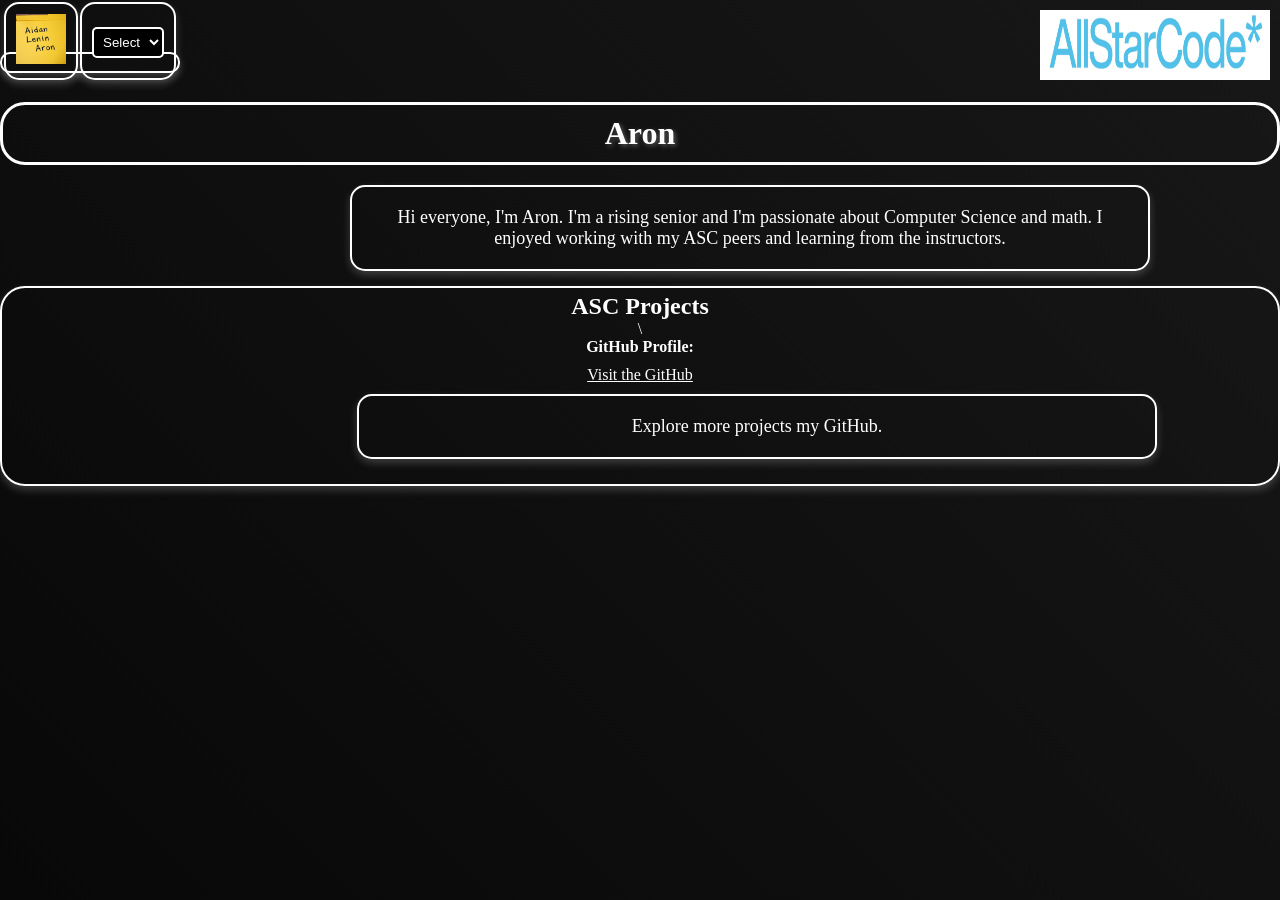
==== Aron.html @ fffb60d5 "Add files via upload" ====
<!DOCTYPE html>
<html lang="en">
<head>
    <meta charset="UTF-8">
    <meta name="viewport" content="width=device-width, initial-scale=1.0">
    <title>ASC Final Project</title>
    <link rel="stylesheet" href="style.css">
</head>
<body>
    <table width="100%">
        <tr>
            <div class = "top-bar">
                <td id = "logo">
                    <img src="output__1_.jpg" alt="Logo" width="50" height="50">
                </td>
            
                <td class = "drop">
                      <select onchange="location = this.value;">
                        <option value="ignore.html">Select</option>
    
                        <option value="Home.html">Home</option>
                        <option value="Aidan.html">Aidan</option>
                        <option value="Lenin.html">Lenin</option>
                    </select>
                </td>
            </div>
            </tr>
        </table>
            <div class="header" >
                <h1>Aron</h1>
                <p>Hi everyone, I'm Aron. I'm a rising senior and I'm passionate about Computer Science and math. I enjoyed working with my ASC peers and learning from the instructors.</p>
            </div>
        </tr>
       <div class="projects">
        <h2>ASC Projects</h2>
        <ul>
            \
            <li>
                <strong>GitHub Profile:</strong> <a href="link 3" target="_blank">Visit the GitHub</a>
                <p>Explore more projects my GitHub.</p>
            </li>
        </ul>
    </div> 
    <div class="top-right-logo">
        <img src="All-Star-Code-Logo2.png" alt="All Star Code Logo">
    </div>          
</body>
</html>
---- style.css ----
body {
    background: linear-gradient(45deg, black, #333);
    background-size: 400% 400%;
    animation: gradientAnimation 10s ease infinite;
    font: georgia;
    color: white; 
    overflow-x: hidden;
}

@keyframes gradientAnimation {
    0% { background-position: 0% 50%; }
    50% { background-position: 100% 50%; }
    100% { background-position: 0% 50%; }
}

* {
    margin: 0;
    padding: 0;
    box-sizing: border-box;
}

table {
    display:inline;
    width: 100%;
    position: sticky;
    margin: 20px 0;
    border: 2px solid white;
    border-radius: 10px;
    box-shadow: 0 4px 8px rgba(255, 255, 255, 0.2);
    transition: transform 0.3s, box-shadow 0.3s;
    max-width: 100%;
    overflow-x: auto;
}

table:hover {
    transform: scale(1.02);
    box-shadow: 0 6px 12px rgba(255, 255, 255, 0.4);
}

#logo {
    justify-content: left;
    border: 2px solid white;
    height: 20px;
    padding: 10px;
    margin-right: 0;
    border-radius: 15px;
    box-shadow: 0 4px 8px rgba(255, 255, 255, 0.2);
    transition: transform 0.3s;
}

#logo:hover {
    transform: scale(1.05);
}

.drop {
    justify-content: right;
    border: 2px solid white;
    padding: 10px;
    font-size: 25px;
    height: 20px;
    border-radius: 15px;
    box-shadow: 0 4px 8px rgba(255, 255, 255, 0.2);
    transition: transform 0.3s;
}

.drop:hover {
    transform: scale(1.05);
}

select {
    background-color:black;
    color:white;
    font:georgia;
    border: 2px solid white;
    border-radius: 5px;
    padding: 5px;
    transition: box-shadow 0.3s;
}

select:hover {
    box-shadow: 0 4px 8px rgba(255, 255, 255, 0.4);
}

h1 {
    border: 3px solid white;
    color: white;
    font-style: bold;
    justify-content: center;
    text-align: center;
    padding: 10px;
    border-radius: 25px;
    text-shadow: 2px 2px 5px rgba(255, 255, 255, 0.3);
    margin-bottom: 20px;
}

p{
    border: 2px solid white;
    color: white;
    justify-content: center;
    text-align: center;
    padding: 20px;
    border-radius: 15px;
    box-shadow: 0 4px 8px rgba(255, 255, 255, 0.2);
    margin: 10px auto;
    margin-left: 350px;
    font-size: 18px;
    max-width: 800px;
}

.projects {
    border: 2px solid white;
    color: white;
    justify-content: center;
    text-align: center;
    padding: 5px;
    border-radius: 25px;
    box-shadow: 0 4px 8px rgba(255, 255, 255, 0.2);
    transition: transform 0.3s;
    margin: 15px 0;
}

.projects:hover {
    transform: scale(1.05);
    box-shadow: 0 0 15px rgba(255, 255, 255, 0.8);
}

a {
    color: white;
    text-decoration: none;
    transition: color 0.3s;
}

a:hover {
    color: gray;
}

.logo-center {
    display: flex;
    justify-content: center;
    align-items: center;
    margin: 20px auto;
    max-width: 75%;
    overflow: hidden;
}

.logo-center img {
    max-width: 85%;
    height: 60%;
    display: block;
}

.projects ul li {
    margin-bottom: 20px;
}

.projects ul li strong {
    display: block;
    margin-bottom: 10px;
}

.header {
    margin-top: 20px;
}

.top-right-logo {
    position: absolute;
    top: 10px;
    right: 10px;
}

.top-right-logo img {
    width: 230px;
    height: 70px;
}

.linkedin a {
    text-decoration: underline;
}

.linkedin h2 {
    margin-top: 20px; 
    margin-left: 20px; 
}

.projects a {
    text-decoration: underline;
}
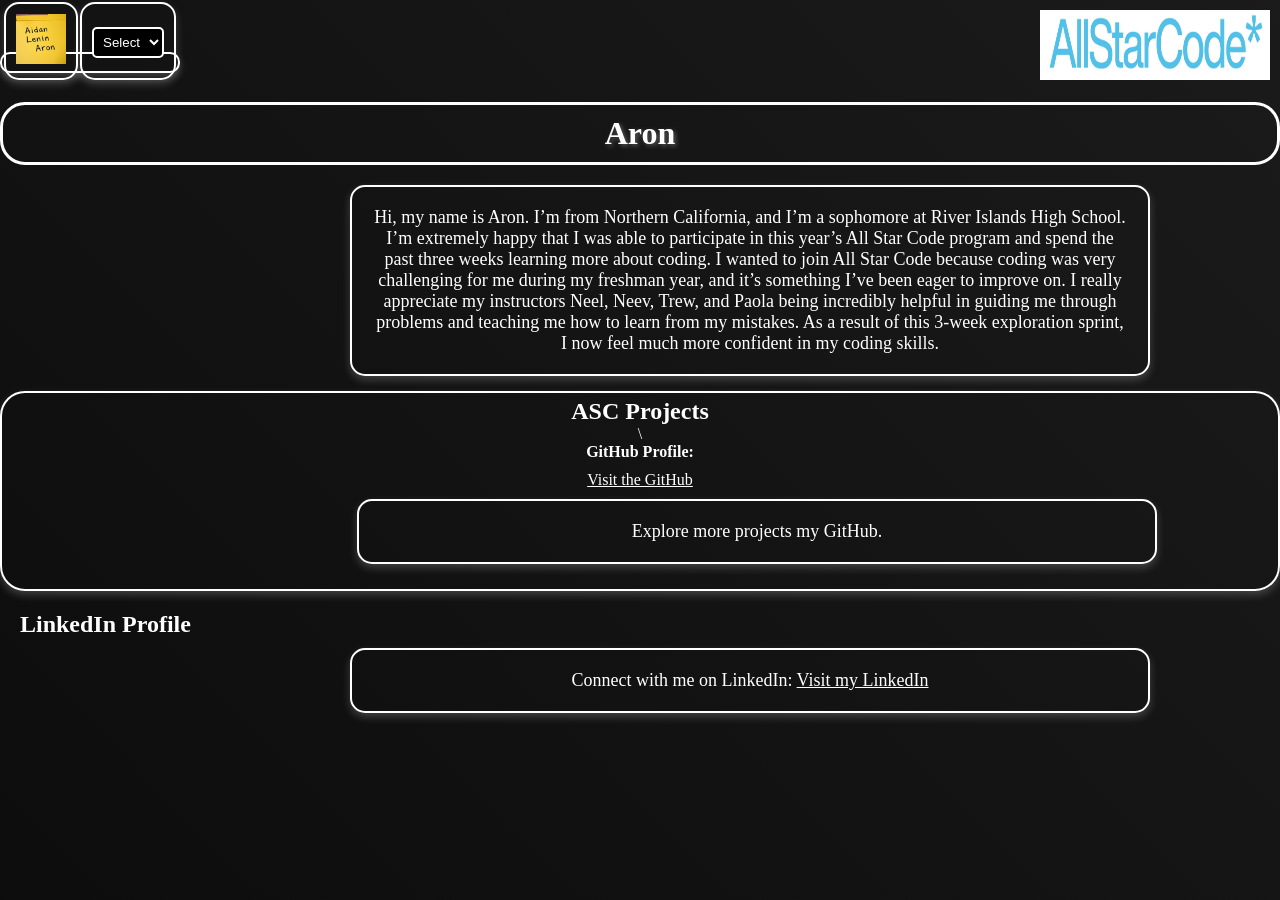
==== commit fe43be91: "Initial commit" ====
--- a/Aron.html
+++ b/Aron.html
@@ -18,7 +18,7 @@
                       <select onchange="location = this.value;">
                         <option value="ignore.html">Select</option>
     
-                        <option value="Home.html">Home</option>
+                        <option value="index.html">Home</option>
                         <option value="Aidan.html">Aidan</option>
                         <option value="Lenin.html">Lenin</option>
                     </select>
@@ -28,7 +28,7 @@
         </table>
             <div class="header" >
                 <h1>Aron</h1>
-                <p>Hi everyone, I'm Aron. I'm a rising senior and I'm passionate about Computer Science and math. I enjoyed working with my ASC peers and learning from the instructors.</p>
+               <p>Hi, my name is Aron. I’m from Northern California, and I’m a sophomore at River Islands High School. I’m extremely happy that I was able to participate in this year’s All Star Code program and spend the past three weeks learning more about coding. I wanted to join All Star Code because coding was very challenging for me during my freshman year, and it’s something I’ve been eager to improve on. I really appreciate my instructors Neel, Neev, Trew, and Paola being incredibly helpful in guiding me through problems and teaching me how to learn from my mistakes.  As a result of this 3-week exploration sprint, I now feel much more confident in my coding skills.</p>
             </div>
         </tr>
        <div class="projects">
@@ -41,6 +41,13 @@
             </li>
         </ul>
     </div> 
+     <div class="linkedin">
+        <h2>LinkedIn Profile</h2>
+        <p>
+            Connect with me on LinkedIn: 
+            <a href="https://www.linkedin.com/in/aron-mcharo-bb066b379/" target="_blank">Visit my LinkedIn</a>
+        </p>
+    </div>        
     <div class="top-right-logo">
         <img src="All-Star-Code-Logo2.png" alt="All Star Code Logo">
     </div>          
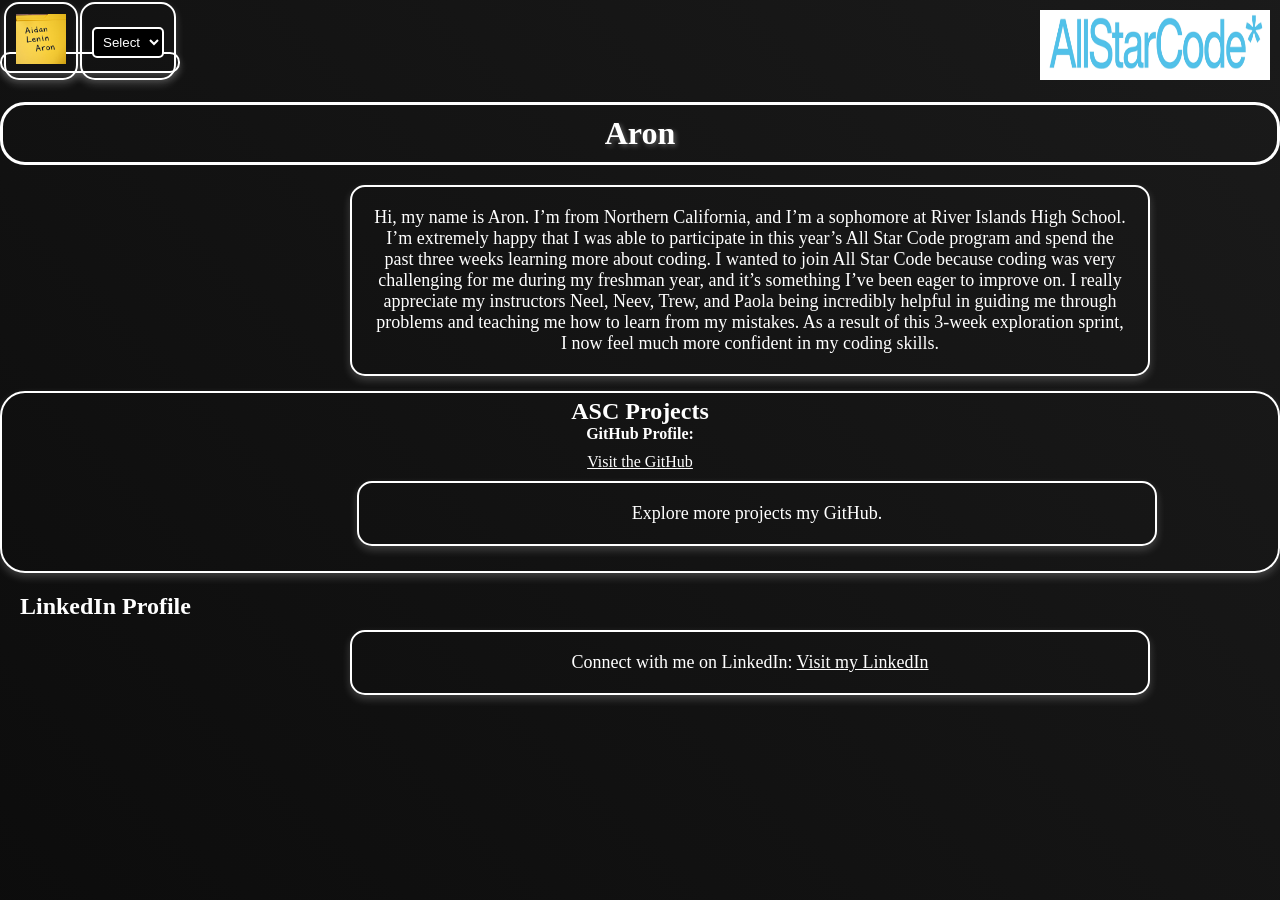
==== commit 250bd347: "Initial commit" ====
--- a/Aron.html
+++ b/Aron.html
@@ -34,9 +34,8 @@
        <div class="projects">
         <h2>ASC Projects</h2>
         <ul>
-            \
             <li>
-                <strong>GitHub Profile:</strong> <a href="link 3" target="_blank">Visit the GitHub</a>
+                <strong>GitHub Profile:</strong> <a href="https://github.com/AMasc2025" target="_blank">Visit the GitHub</a>
                 <p>Explore more projects my GitHub.</p>
             </li>
         </ul>
@@ -54,3 +53,5 @@
 </body>
 </html>
 
+
+
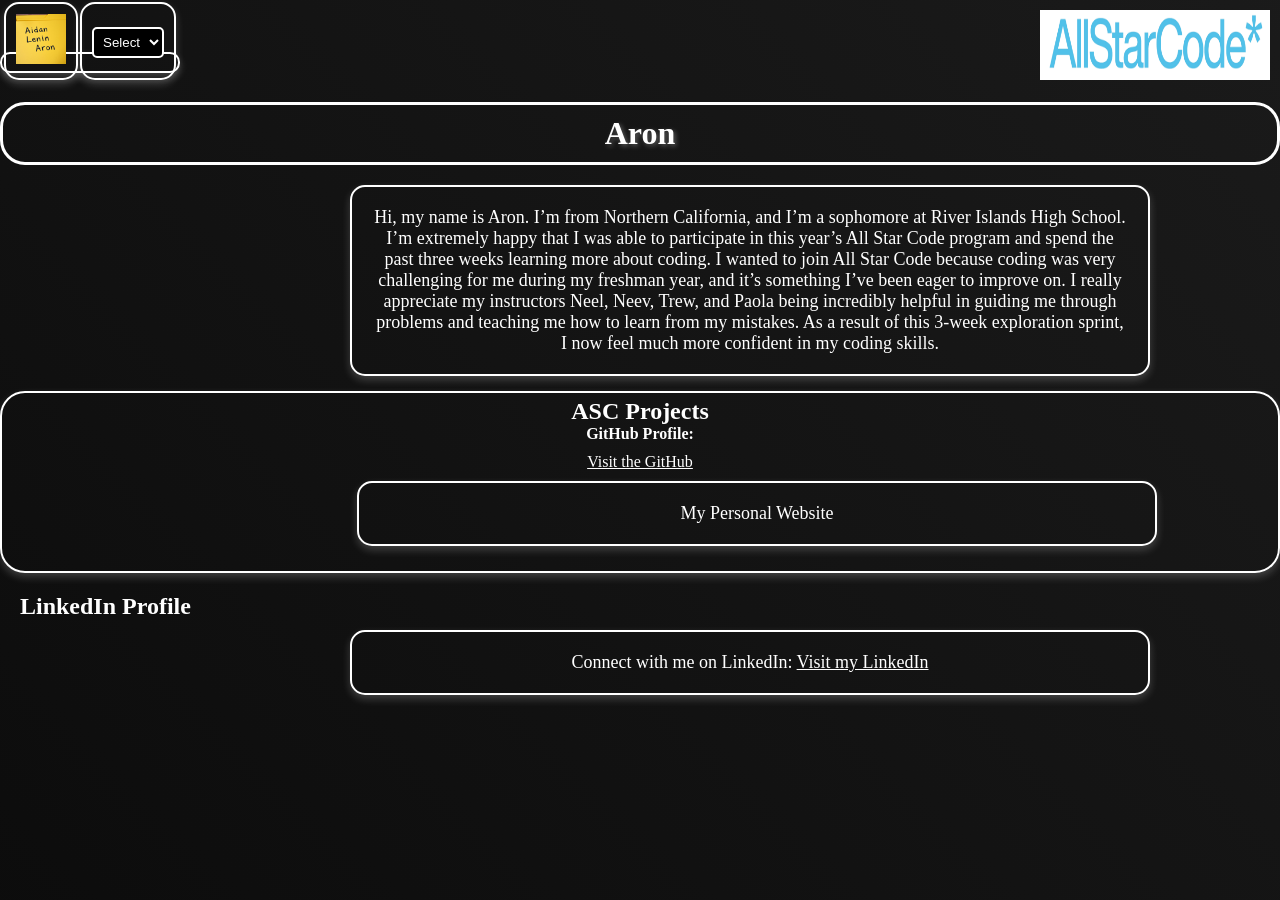
==== commit 42f3d67f: "Initial commit" ====
--- a/Aron.html
+++ b/Aron.html
@@ -34,9 +34,9 @@
        <div class="projects">
         <h2>ASC Projects</h2>
         <ul>
-            <li>
-                <strong>GitHub Profile:</strong> <a href="https://github.com/AMasc2025" target="_blank">Visit the GitHub</a>
-                <p>Explore more projects my GitHub.</p>
+          <li>
+                <strong>GitHub Profile:</strong> <a href="https://amasc2025.github.io/Assignment-2/" target="_blank">Visit the GitHub</a>
+                <p>My Personal Website</p>
             </li>
         </ul>
     </div> 
@@ -55,3 +55,4 @@
 
 
 
+
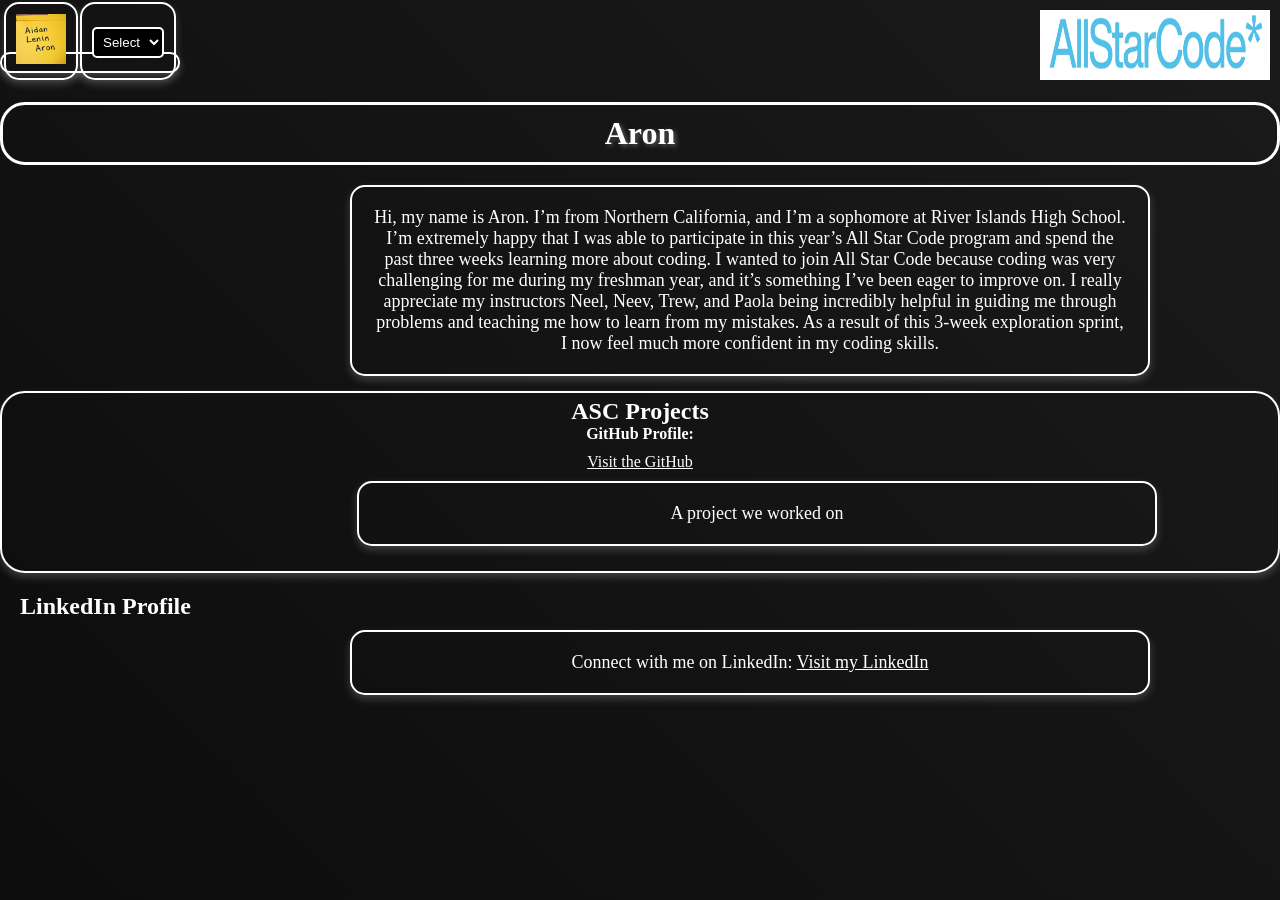
==== commit 2d6abb9e: "Update Aron.html" ====
--- a/Aron.html
+++ b/Aron.html
@@ -35,8 +35,8 @@
         <h2>ASC Projects</h2>
         <ul>
           <li>
-                <strong>GitHub Profile:</strong> <a href="https://amasc2025.github.io/Assignment-2/" target="_blank">Visit the GitHub</a>
-                <p>My Personal Website</p>
+                <strong>GitHub Profile:</strong> <a href="https://amasc2025.github.io/Assignment/" target="_blank">Visit the GitHub</a>
+                <p>A project we worked on</p>
             </li>
         </ul>
     </div> 
@@ -56,3 +56,4 @@
 
 
 
+
